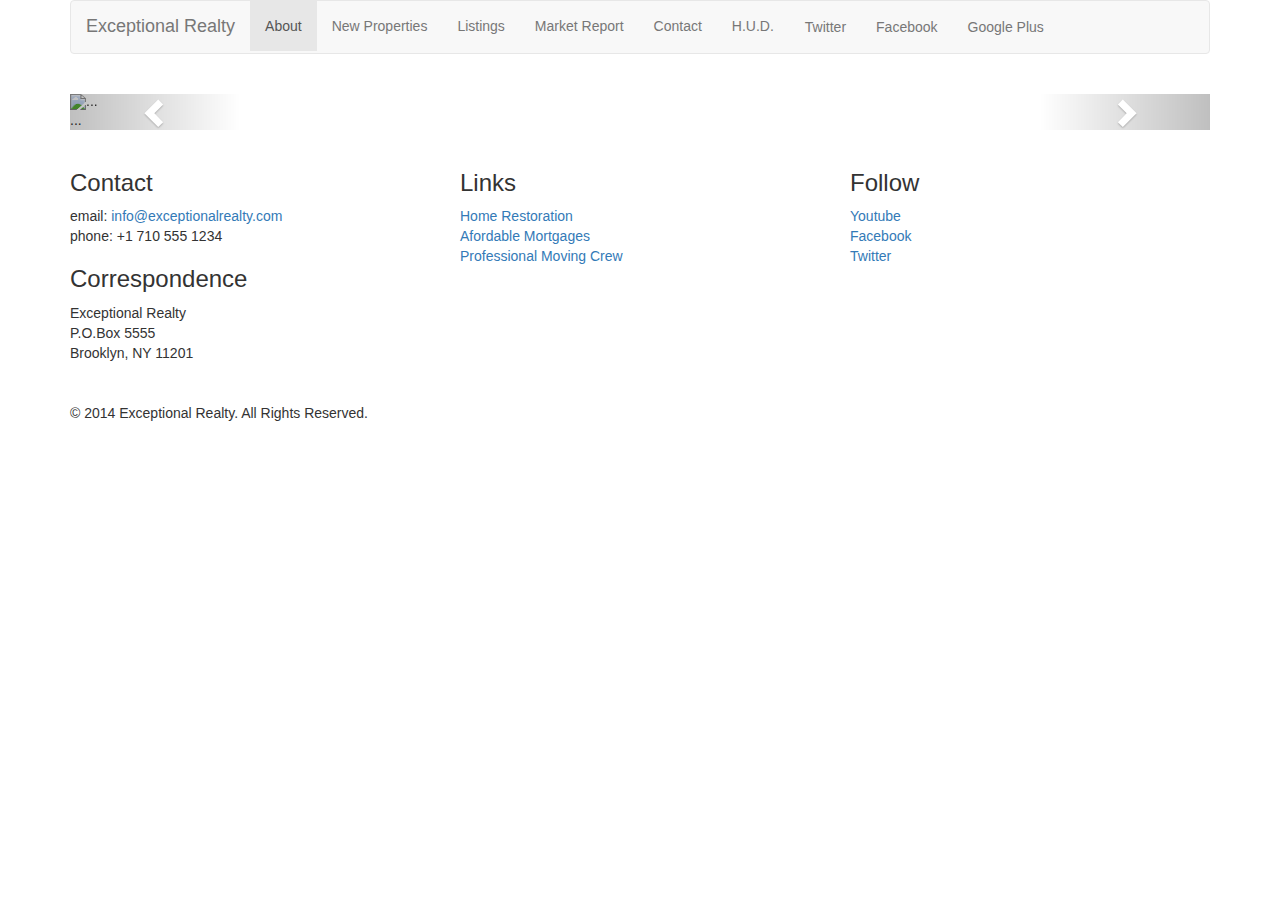
==== new-properties.html @ a9557275 "add bootstrap carousel empty pic" ====
<!DOCTYPE html>
<html lang="en">
  <head>
    <meta charset="utf-8">
    <meta http-equiv="X-UA-Compatible" content="IE=edge">
    <meta name="viewport" content="width=device-width, initial-scale=1">
    <!-- The above 3 meta tags *must* come first in the head; any other head content must come *after* these tags -->
    <title>Exceptional Realty Group - Luxury Homes - About</title>

    <!-- Bootstrap -->
    <link href="css/bootstrap.min.css" rel="stylesheet">

    <!-- Custom Style -->
    <link href="css/style.css" rel="stylesheet">
    

    <!-- HTML5 shim and Respond.js for IE8 support of HTML5 elements and media queries -->
    <!-- WARNING: Respond.js doesn't work if you view the page via file:// -->
    <!--[if lt IE 9]>
      <script src="https://oss.maxcdn.com/html5shiv/3.7.2/html5shiv.min.js"></script>
      <script src="https://oss.maxcdn.com/respond/1.4.2/respond.min.js"></script>
    <![endif]-->
  </head>
  <body>
    <div class="container">
      <div class="row">
        <div class="col-sm-12">
          <nav class="navbar navbar-default">
            <div class="container-fluid">
              <!-- Brand and toggle get grouped for better mobile display -->
              <div class="navbar-header">
                <button type="button" class="navbar-toggle collapsed" data-toggle="collapse" data-target="#bs-example-navbar-collapse-1" aria-expanded="false">
                  <span class="sr-only">Toggle navigation</span>
                  <span class="icon-bar"></span>
                  <span class="icon-bar"></span>
                  <span class="icon-bar"></span>
                </button>
                <a class="navbar-brand" href="#">Exceptional Realty</a>
              </div>

              <!-- Collect the nav links, forms, and other content for toggling -->
              <div class="collapse navbar-collapse" id="bs-example-navbar-collapse-1">
              <!--main nav links -->
                <ul class="nav navbar-nav">
                  <li class="active"><a href="index.html">About</a></li>
                  <li><a href="new-properties.html">New Properties</a></li>
                  <li><a href="#">Listings</a></li>
                  <li><a href="#">Market Report</a></li>
                  <li><a href="#">Contact</a></li>
                  <li><a href="#" target="_blank">H.U.D.</a></li>
                    </ul>
              <!-- social nav links -->
              <ul class="nav navbar-nav navbar right">
                <li> <a class="twit" href="#" title="Twitter">Twitter</a></li>
                <li><a class="fbook" href="#" title="Facebook">Facebook</a></li>
                <li><a class="gplus" href="#" title="Google Plus">Google Plus</a></li>
                </ul>
              </div><!-- /.navbar-collapse -->
            </div><!-- /.container-fluid -->
          </nav>
        </div>
      </div>

      <div class="row">
        <div class="col-xs-12">
          <!-- Image Carousel -->
          <div id="carousel-example-generic" class="carousel slide" data-ride="carousel">
            <!-- Indicators -->
            <ol class="carousel-indicators">
              <li data-target="#carousel-example-generic" data-slide-to="0" class="active"></li>
              <li data-target="#carousel-example-generic" data-slide-to="1"></li>
              <li data-target="#carousel-example-generic" data-slide-to="2"></li>
            </ol>

            <!-- Wrapper for slides -->
            <div class="carousel-inner" role="listbox">
              <div class="item active">
                <img src="..." alt="...">
                <div class="carousel-caption">
                  ...
                </div>
              </div>
              <div class="item">
                <img src="..." alt="...">
                <div class="carousel-caption">
                  ...
                </div>
              </div>
              ...
            </div>

            <!-- Controls -->
            <a class="left carousel-control" href="#carousel-example-generic" role="button" data-slide="prev">
              <span class="glyphicon glyphicon-chevron-left" aria-hidden="true"></span>
              <span class="sr-only">Previous</span>
            </a>
            <a class="right carousel-control" href="#carousel-example-generic" role="button" data-slide="next">
              <span class="glyphicon glyphicon-chevron-right" aria-hidden="true"></span>
              <span class="sr-only">Next</span>
            </a>
          </div>
        </div>
      </div>

      <div class="row">
        <div class="col-sm-4">
          <h3>Contact</h3>
          <p>
            email: <a href="mailto:info@exceptionalrealty.com">info@exceptionalrealty.com</a><br>
            phone: +1 710 555 1234
          </p>
          <h3>Correspondence</h3>
          <address>
            Exceptional Realty<br>
            P.O.Box 5555<br>
            Brooklyn, NY 11201
          </address>
        </div>

        <div class="col-sm-4">
          <h3>Links</h3>
          <p>
            <a href="#" target="_blank">Home Restoration</a><br>
            <a href="#" target="_blank">Afordable Mortgages</a><br>
            <a href="#" target="_blank">Professional Moving Crew</a>
          </p>
        </div>

        <div class="col-sm-4">
          <h3>Follow</h3>
          <p>
            <a href="#" target="_blank">Youtube</a><br>
            <a href="#" target="_blank">Facebook</a><br>
            <a href="#" target="_blank">Twitter</a>
          </p>
        </div>
      </div>

      <div class="row">
        <div class="col-sm-12">
          &copy; 2014 Exceptional Realty. All Rights Reserved.
        </div>
      </div>
    </div><!-- .container--> 

    <!-- jQuery (necessary for Bootstrap's JavaScript plugins) -->
    <script src="https://ajax.googleapis.com/ajax/libs/jquery/1.11.3/jquery.min.js"></script>
    <!-- Include all compiled plugins (below), or include individual files as needed -->
    <script src="js/bootstrap.min.js"></script>
  </body>
</html>
---- css/style.css ----
/*/////// MEDIA ////////*/

img, video, audio, iframe, table, form {
  width: 100%; /* IE */
  max-width: 100%; /* FF, Safari, Chrome */
}

/*/////// LAYOUT STYLES ////////*/

.row {
  margin-bottom: 20px;
}
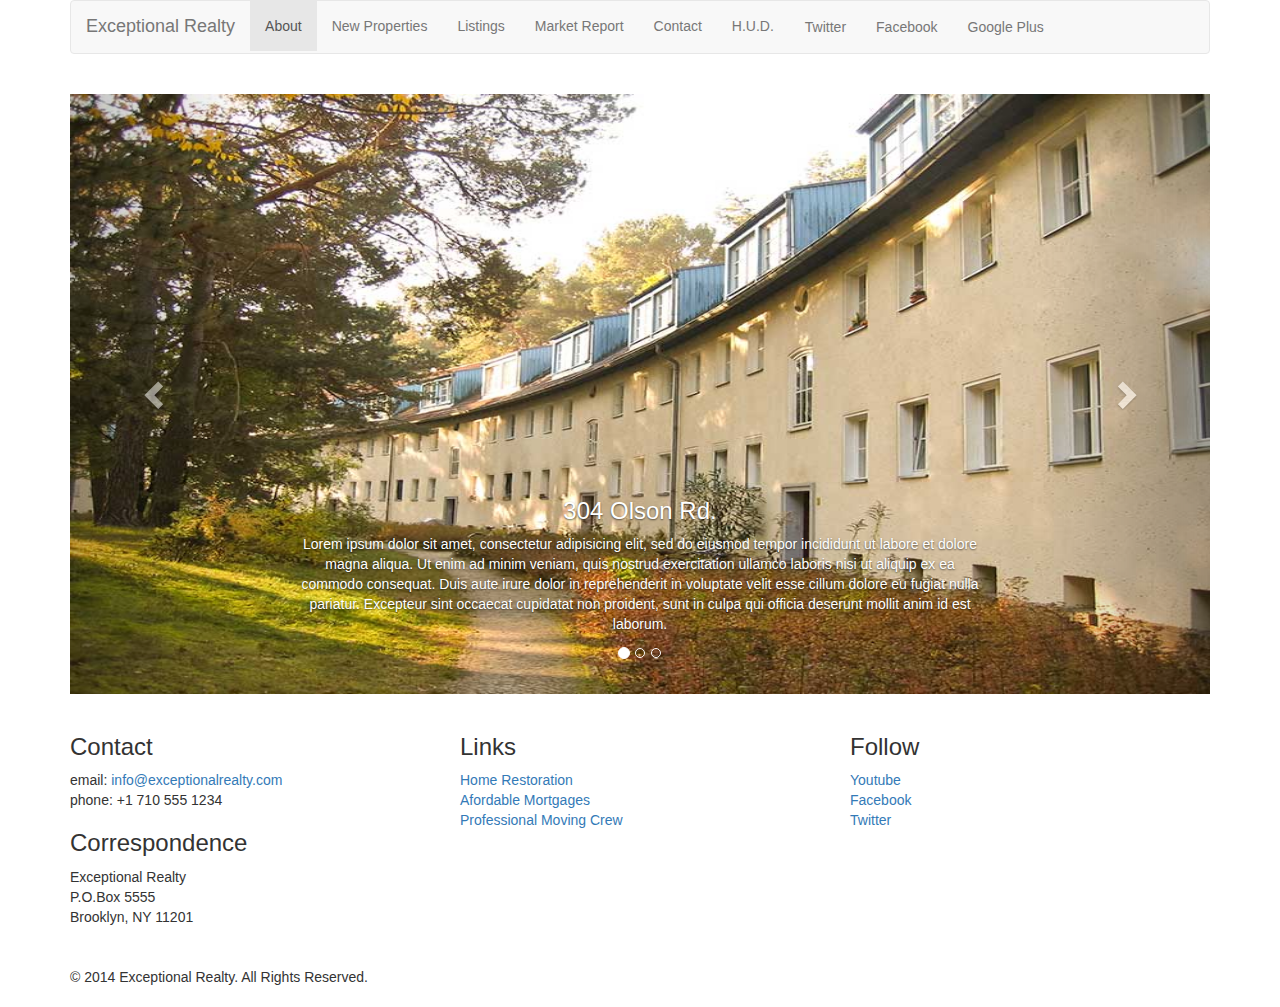
==== commit c6a36951: "add images and size adjustments to carousel" ====
--- a/new-properties.html
+++ b/new-properties.html
@@ -75,18 +75,34 @@
             <!-- Wrapper for slides -->
             <div class="carousel-inner" role="listbox">
               <div class="item active">
-                <img src="..." alt="...">
+                <img src="images/new-1.jpg" alt="304 Olson Rd.">
                 <div class="carousel-caption">
-                  ...
+                  <h3>304 Olson Rd.</h3>
+                  <p>
+                Lorem ipsum dolor sit amet, consectetur adipisicing elit, sed do eiusmod
+                tempor incididunt ut labore et dolore magna aliqua. Ut enim ad minim veniam,
+                quis nostrud exercitation ullamco laboris nisi ut aliquip ex ea commodo
+                consequat. Duis aute irure dolor in reprehenderit in voluptate velit esse
+                cillum dolore eu fugiat nulla pariatur. Excepteur sint occaecat cupidatat non
+                proident, sunt in culpa qui officia deserunt mollit anim id est laborum.
+                  </p>
                 </div>
               </div>
               <div class="item">
-                <img src="..." alt="...">
+                <img src="images/new-2.jpg" alt="9872 Freemont Dr.">
                 <div class="carousel-caption">
-                  ...
+                 <h3>9872 Freemont Dr.</h3>
+                 <p>
+                   Lorem ipsum dolor sit amet, consectetur adipisicing elit, sed do eiusmod
+                   tempor incididunt ut labore et dolore magna aliqua. Ut enim ad minim veniam,
+                   quis nostrud exercitation ullamco laboris nisi ut aliquip ex ea commodo
+                   consequat. Duis aute irure dolor in reprehenderit in voluptate velit esse
+                   cillum dolore eu fugiat nulla pariatur. Excepteur sint occaecat cupidatat non
+                   proident, sunt in culpa qui officia deserunt mollit anim id est laborum.
+                 </p>
                 </div>
               </div>
-              ...
+    
             </div>
 
             <!-- Controls -->
--- a/css/style.css
+++ b/css/style.css
@@ -9,4 +9,35 @@
 
 .row {
   margin-bottom: 20px;
+}
+
+/*/////// CAROUSEL STYLES ////////*/
+
+#carousel-example-generic .item img {
+  height: auto;
+}
+
+.carousel-caption p {
+  display: none;
+}
+
+@media only screen and (min-width: 768px) {
+  #carousel-example-generic .item img {
+  height: 384px;
+}
+}
+
+@media only screen and (min-width: 992px) {
+  #carousel-example-generic .item img {
+  height: 496px;
+}
+  .carousel-caption p {
+  display: block;
+}
+}
+
+@media only screen and (min-width: 1200px) {
+  #carousel-example-generic .item img {
+  height: 600px;
+}
 }